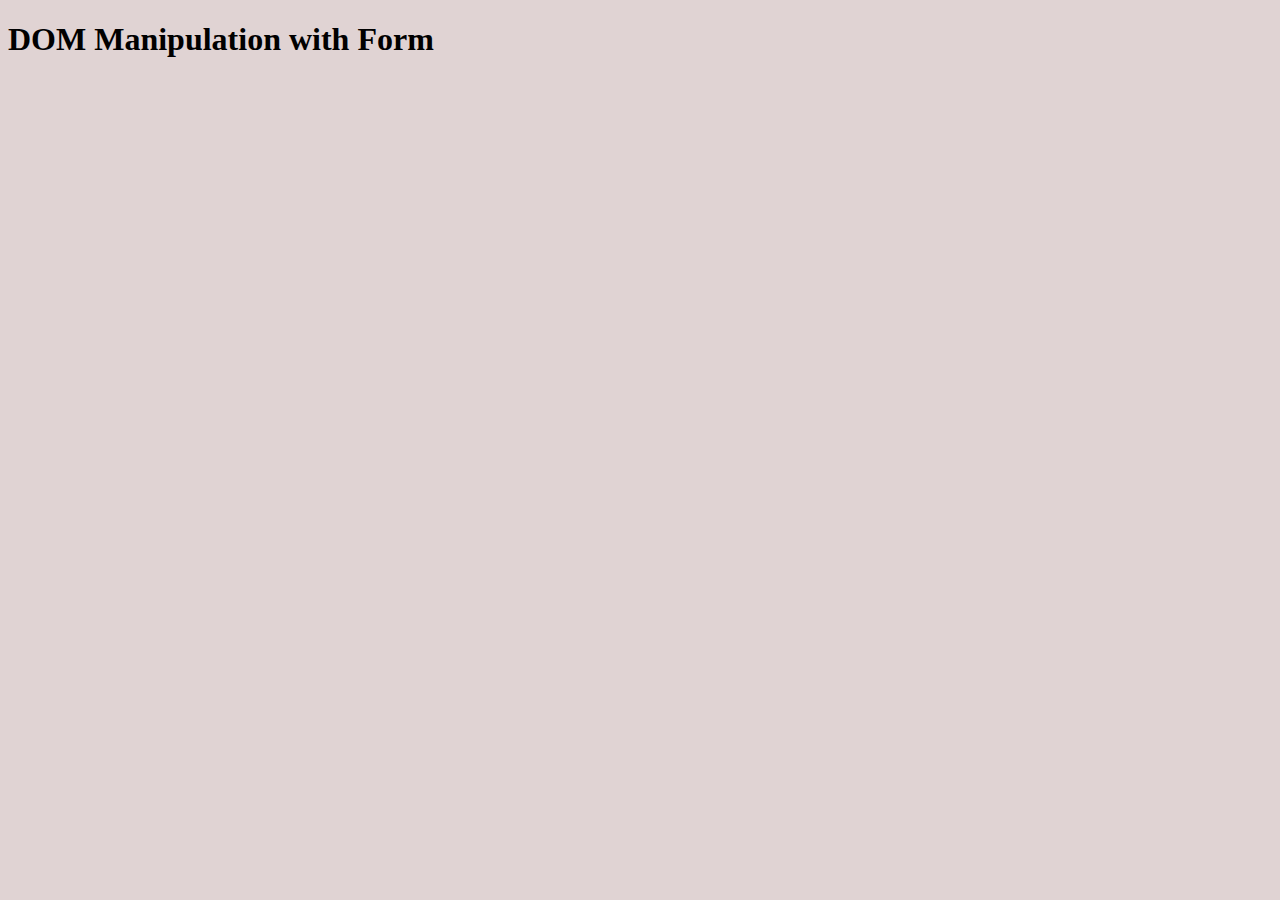
==== index1.html @ 3a8f514e "Finish Day 15 Form to table task" ====
<!DOCTYPE html>
<html>
  <head>
    <meta charset="UTF-8" />
    <meta name="viewport" content="width=device-width, initial-scale=1.0" />
    <link
      href="https://cdn.jsdelivr.net/npm/bootstrap@5.0.2/dist/css/bootstrap.min.css"
      rel="stylesheet"
      integrity="sha384-EVSTQN3/azprG1Anm3QDgpJLIm9Nao0Yz1ztcQTwFspd3yD65VohhpuuCOmLASjC"
      crossorigin="anonymous" />

    <link href="./style.css" rel="stylesheet" />
    <title>Form to table | Day 15 Task</title>
  </head>
  <body>
    <div class="container">
      <h1 class="card-header">DOM Manipulation with Form </h1>
    </div>
    <script
      src="https://cdn.jsdelivr.net/npm/@popperjs/core@2.11.8/dist/umd/popper.min.js"
      integrity="sha384-I7E8VVD/ismYTF4hNIPjVp/Zjvgyol6VFvRkX/vR+Vc4jQkC+hVqc2pM8ODewa9r"
      crossorigin="anonymous"></script>
    <script
      src="https://cdn.jsdelivr.net/npm/bootstrap@5.3.3/dist/js/bootstrap.min.js"
      integrity="sha384-0pUGZvbkm6XF6gxjEnlmuGrJXVbNuzT9qBBavbLwCsOGabYfZo0T0to5eqruptLy"
      crossorigin="anonymous"></script>
    <script src="./script.js"></script>
    <script src="https://app.zenclass.in/sheets/v1/js/zen/suite/bundle.js"></script>
  </body>
</html>
---- style.css ----
input::-webkit-outer-spin-button,
input::-webkit-inner-spin-button {
  -webkit-appearance: none;
  margin: 0;
}

body {
  background-color: #e0d3d3;
}

label {
  color: black !important;
}

table {
  min-height: 20dvh;
}

.desc {
  text-align: center;
}
td,
th {
  min-width: 150px;
}
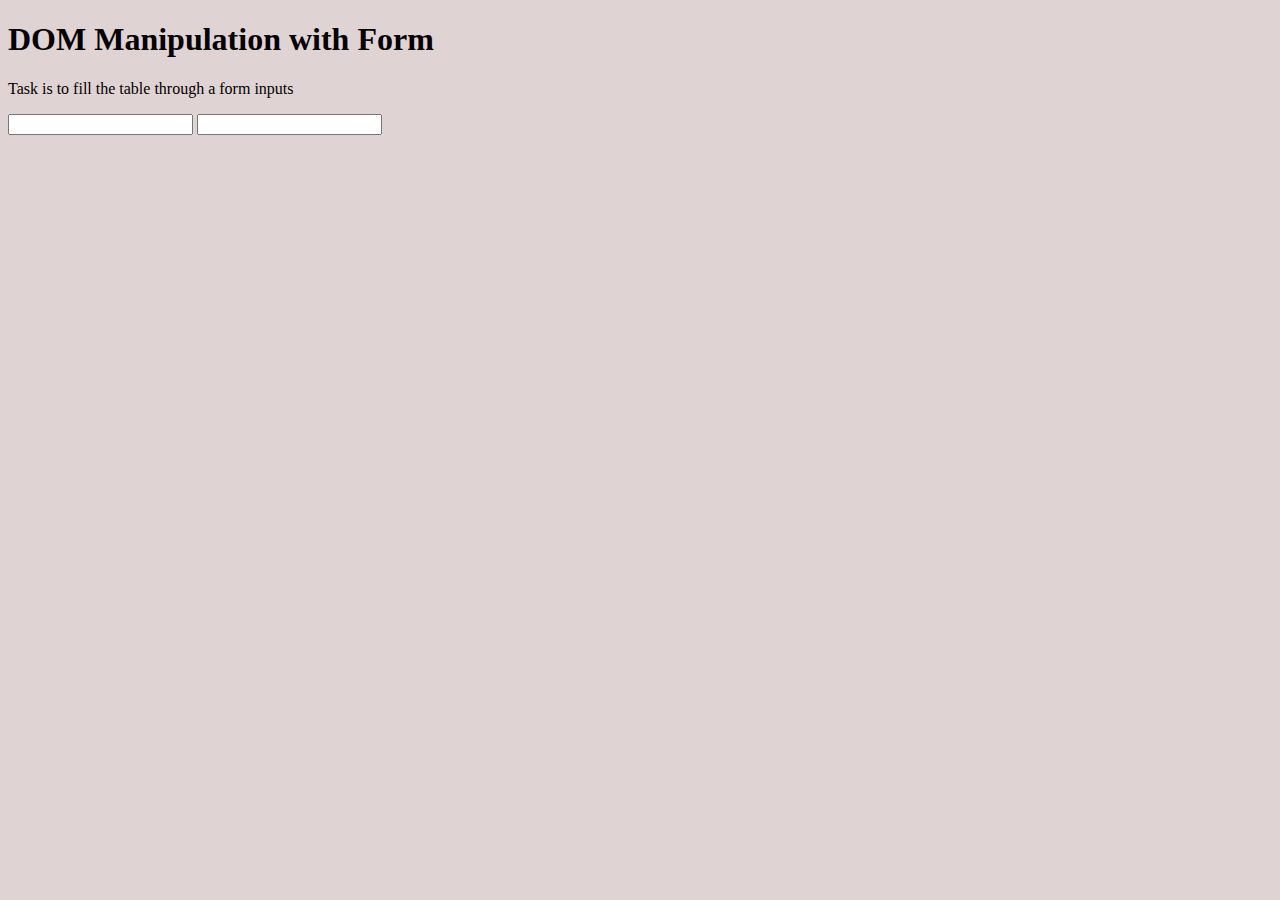
==== commit 4a422696: "Patch work and practicing a layout" ====
--- a/index1.html
+++ b/index1.html
@@ -13,8 +13,15 @@
     <title>Form to table | Day 15 Task</title>
   </head>
   <body>
-    <div class="container">
-      <h1 class="card-header">DOM Manipulation with Form </h1>
+    <div class="container text-center p-4">
+      <h1 class="h2" id="title">DOM Manipulation with Form </h1>
+      <p class="lead" id="description"
+        >Task is to fill the table through a form inputs</p
+      >
+      <form id="form">
+        <input type="text" name="first-name" id="first-name" />
+        <input type="text" name="last-name" id="last-name" />
+      </form>
     </div>
     <script
       src="https://cdn.jsdelivr.net/npm/@popperjs/core@2.11.8/dist/umd/popper.min.js"
--- a/style.css
+++ b/style.css
@@ -1,8 +1,8 @@
-input::-webkit-outer-spin-button,
+/* input::-webkit-outer-spin-button,
 input::-webkit-inner-spin-button {
   -webkit-appearance: none;
   margin: 0;
-}
+} */
 
 body {
   background-color: #e0d3d3;
@@ -23,3 +23,8 @@
 th {
   min-width: 150px;
 }
+.table-body {
+  min-height: 10dvh;
+  vertical-align: middle;
+  background-color: #c0c0c0;
+}
